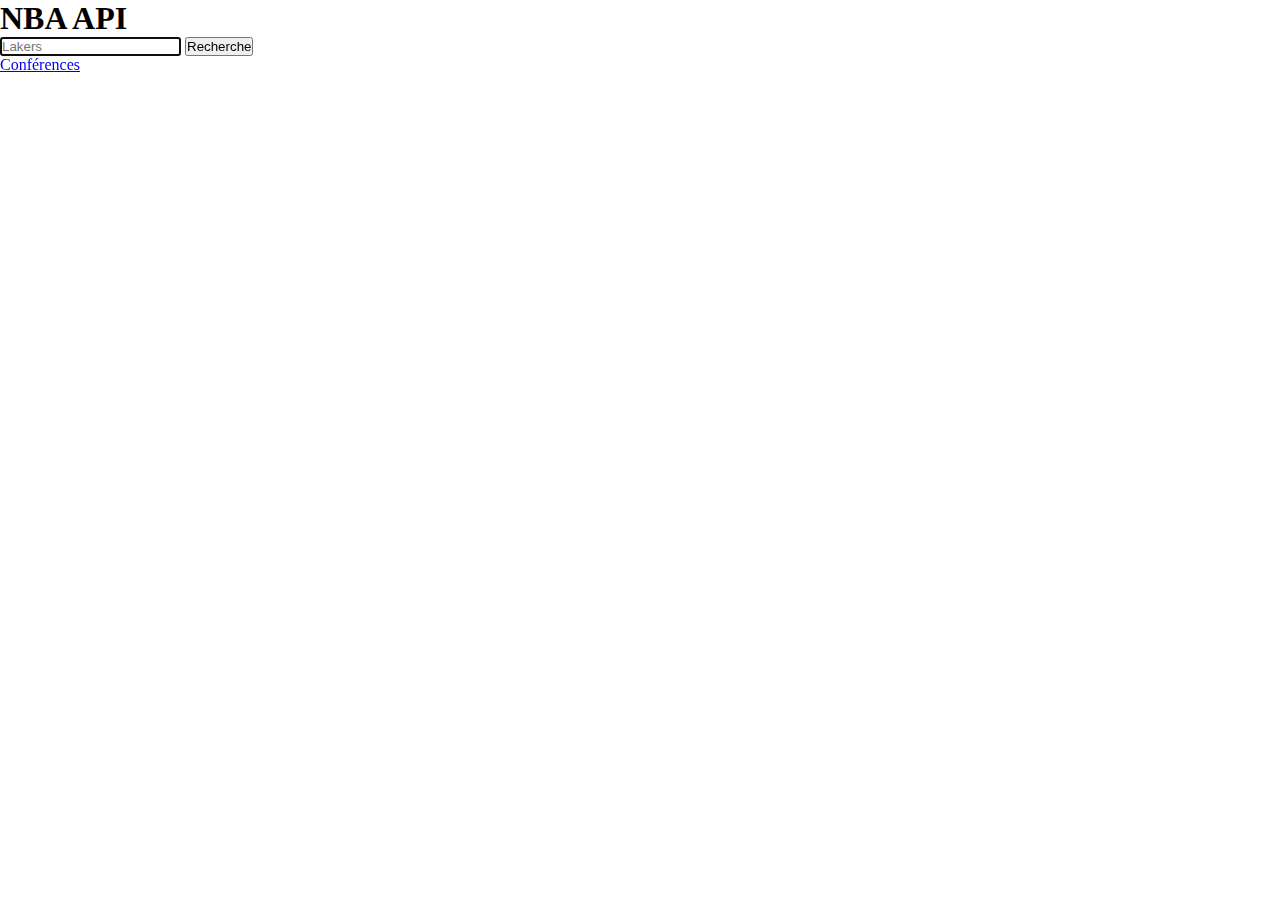
==== index.html @ 8457ec44 "Start" ====
<!DOCTYPE html>
<html lang="fr">
<head>
    <meta charset="UTF-8">
    <title>NBA API</title>
    <link rel="stylesheet" href="style.css" />
</head>
<body>
    <header>
        <h1>NBA API</h1>
        <div class="recherche">
            <input type="text" id="search" placeholder="Lakers" autofocus>
            <input type="button" id="myBtn" value="Recherche">
        </div>
    </header>
    <section>
        <aside>
            <a href="aside/conf.html">Conférences</a>
        </aside>
        <article>
            <div id="resultAPIAccueil">
                
            </div>
        </article>
    </section>
    <footer>
        
    </footer>
    <script src="script.js"></script>
</body>
</html>
---- style.css ----
* {
    box-sizing: border-box;
    padding: 0;
    margin: 0;
}
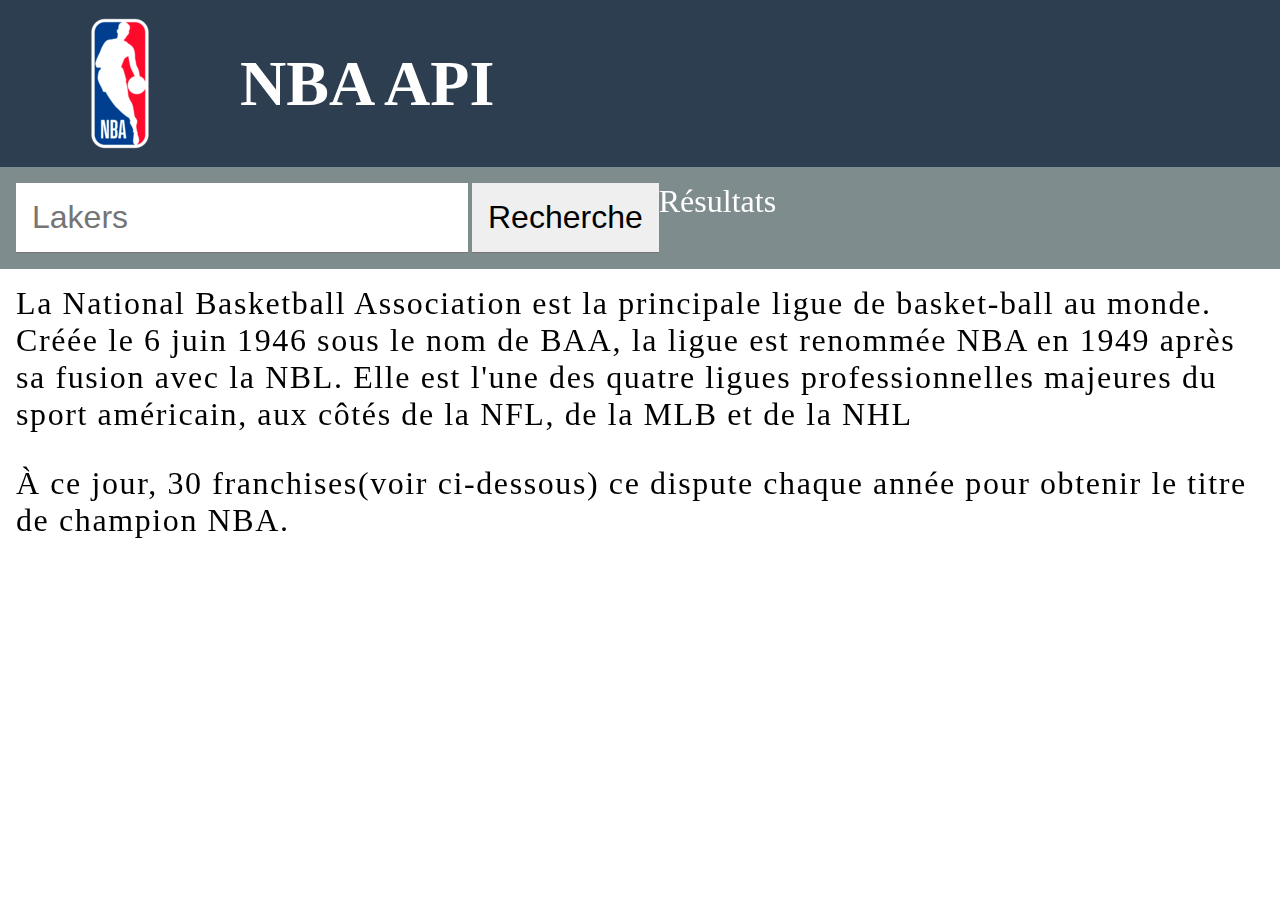
==== commit 6531c757: "Update" ====
--- a/index.html
+++ b/index.html
@@ -7,19 +7,24 @@
 </head>
 <body>
     <header>
+        <img src="images/NBA.png">
         <h1>NBA API</h1>
-        <div class="recherche">
-            <input type="text" id="search" placeholder="Lakers" autofocus>
-            <input type="button" id="myBtn" value="Recherche">
-        </div>
     </header>
     <section>
         <aside>
-            <a href="aside/conf.html">Conférences</a>
+            <div class="recherche">
+                <input type="text" id="search" placeholder="Lakers" autofocus>
+                <input type="button" id="myBtn" value="Recherche">
+            </div>
+            <a href="classement.html">Résultats</a>
         </aside>
         <article>
+            <p>La National Basketball Association est la principale ligue de basket-ball au monde. Créée le 6 juin 1946 sous le nom de BAA, la ligue est renommée NBA en 1949 après sa fusion avec la NBL. Elle est l'une des quatre ligues professionnelles majeures du sport américain, aux côtés de la NFL, de la MLB et de la NHL</p>
+            <p>À ce jour, 30 franchises(voir ci-dessous) ce dispute chaque année pour obtenir le titre de champion NBA.</p>
             <div id="resultAPIAccueil">
-                
+                <div class="container">
+
+                </div>
             </div>
         </article>
     </section>
--- a/style.css
+++ b/style.css
@@ -3,3 +3,129 @@
     padding: 0;
     margin: 0;
 }
+
+header{
+    background-color: #2c3e50;
+    color: white;
+    font-size: 2rem;
+    display: flex;
+    align-items: center;
+    padding-top: 1rem;
+    padding-bottom: 1rem;
+}
+
+aside{
+    background-color: #7f8c8d;
+    padding: 1rem;
+    display: flex;
+}
+
+article p{
+    padding: 1rem;
+    font-size: 2rem;
+    letter-spacing: 0.1rem;
+}
+
+input{
+    font-size:2rem;
+    padding:1rem;
+    border:none;
+    border-bottom:1px solid #757575;
+}
+
+a{
+    text-decoration: none;
+    color: white;
+    font-size: 2rem;
+}
+
+input:focus{ 
+    outline:none; 
+}
+
+#resultAPIAccueil {
+    width: 100%;
+    position: relative;
+    display: flex;
+    flex-wrap: wrap;
+    justify-content: center;
+}
+
+#resultAPIAccueil .card{
+    margin-left: 0.5rem;
+    margin-right: 0.5rem;
+}
+
+#resultAPIAccueil .card .icon {
+    width: 100%;
+    height: 100%;
+    background: grey;
+    transition: 0.7s;
+    z-index: 1;
+}
+
+#resultAPIAccueil .card .face {
+    width: 100%;
+    height: 300px;
+    transition: 0.5s;
+}
+
+#resultAPIAccueil .card .face.face1 {
+    position: relative;
+    background: #bdc3c7;
+    display: flex;
+    justify-content: center;
+    align-items: center;
+    z-index: 1;
+    transform: translateY(100px);
+}
+
+#resultAPIAccueil .card:hover .face.face1{
+    background: #95a5a6;
+    transform: translateY(0px);
+}
+
+#resultAPIAccueil .card .face.face1 .content {
+    opacity: 1;
+    transition: 1s;
+}
+
+#resultAPIAccueil .card:hover .face.face1 .content {
+    opacity: 1;
+}
+
+#resultAPIAccueil .card .face.face1 .content img{
+    position: absolute;
+    transform: translate(-50%, -50%);
+    transition: 0.7s;
+    max-width: 40%;
+}
+
+#resultAPIAccueil .card .face.face2 {
+    position: relative;
+    background: #fff;
+    display: flex;
+    justify-content: center;
+    align-items: center;
+    padding: 1rem;
+    box-sizing: border-box;
+    box-shadow: 0 5px 10px #95a5a6;
+    transform: translateY(-200px);
+}
+
+#resultAPIAccueil .card:hover .face.face2{
+    transform: translateY(0);
+}
+
+#resultAPIAccueil .card .face.face2 .content p {
+    margin: 0;
+    padding: 0;
+    text-align: center;
+    color: #414141;
+}
+
+#resultAPIAccueil .card .face.face2 .content h1 {
+    font-size: 2.2rem;
+    text-align: center;
+    color: #414141;
+} 